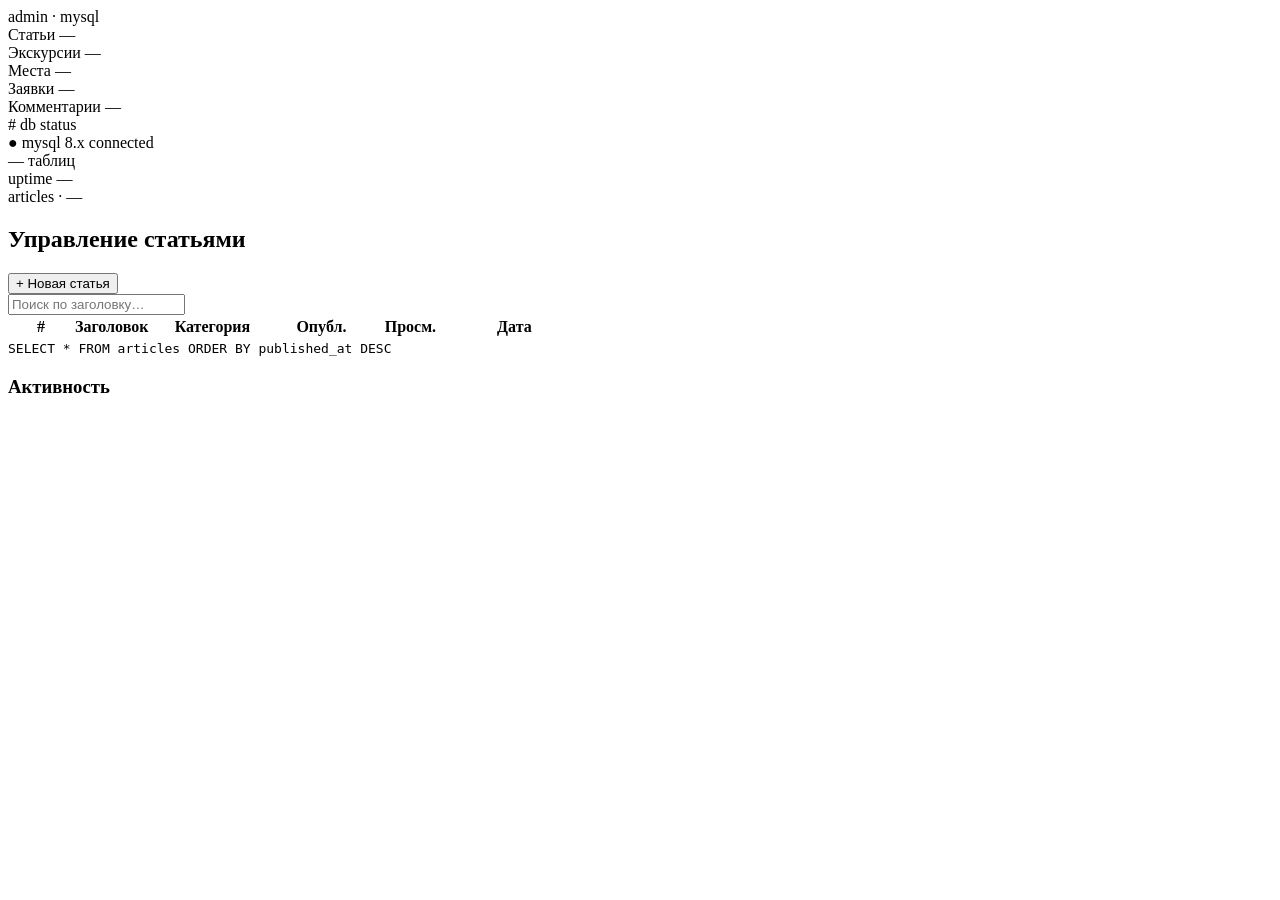
==== frontend/admin.html @ bfc53c81 "Initial commit: Кругосвет Независимый журнал о путешествиях.  - Новости туриндустрии, гайды по стран" ====
<!DOCTYPE html>
<html lang="ru">
<head>
    <meta charset="UTF-8">
    <meta name="viewport" content="width=device-width, initial-scale=1.0">
    <title>Админка — Кругосвет</title>
    <script src="/js/theme.js"></script>
    <link rel="preconnect" href="https://fonts.googleapis.com">
    <link rel="preconnect" href="https://fonts.gstatic.com" crossorigin>
    <link href="https://fonts.googleapis.com/css2?family=PT+Sans:wght@400;500;600;700&family=PT+Serif:ital,wght@0,400;0,700;1,400;1,700&family=JetBrains+Mono:wght@400;500&display=swap" rel="stylesheet">
    <link rel="stylesheet" href="/css/tokens.css">
    <link rel="stylesheet" href="/css/base.css">
    <link rel="stylesheet" href="/css/components.css">
    <link rel="stylesheet" href="/css/listing.css">
    <link rel="stylesheet" href="/css/detail.css">
    <link rel="stylesheet" href="/css/admin.css">
</head>
<body>

<div id="layout-header"></div>

<main class="admin-page">
    <div class="admin-grid">
        <aside class="admin-side">
            <div class="admin-side__title">admin · mysql</div>
            <div class="admin-nav" id="admin-nav">
                <div class="admin-nav__item is-active" data-section="articles">
                    <span id="ic-art"></span>
                    <span>Статьи</span>
                    <span class="admin-nav__count" id="cnt-articles">—</span>
                </div>
                <div class="admin-nav__item" data-section="excursions">
                    <span id="ic-exc"></span>
                    <span>Экскурсии</span>
                    <span class="admin-nav__count" id="cnt-excursions">—</span>
                </div>
                <div class="admin-nav__item" data-section="destinations">
                    <span id="ic-dest"></span>
                    <span>Места</span>
                    <span class="admin-nav__count" id="cnt-destinations">—</span>
                </div>
                <div class="admin-nav__item" data-section="requests">
                    <span id="ic-req"></span>
                    <span>Заявки</span>
                    <span class="admin-nav__count" id="cnt-requests">—</span>
                </div>
                <div class="admin-nav__item" data-section="comments">
                    <span id="ic-com"></span>
                    <span>Комментарии</span>
                    <span class="admin-nav__count" id="cnt-comments">—</span>
                </div>
            </div>

            <div class="db-status">
                <div class="db-status__head"># db status</div>
                <div class="db-status__ok">● mysql 8.x connected</div>
                <div class="muted" id="db-tables">— таблиц</div>
                <div class="muted" id="db-uptime">uptime —</div>
            </div>
        </aside>

        <section>
            <!-- KPI всегда видны -->
            <div class="admin-kpis" id="kpis"></div>

            <!-- ============== СТАТЬИ ============== -->
            <div id="section-articles">
                <div class="admin-head">
                    <div>
                        <div class="admin-head__sub">articles · <span id="art-count">—</span></div>
                        <h1>Управление статьями</h1>
                    </div>
                    <div class="admin-head__actions">
                        <button class="btn btn--primary" id="btn-new-article">+ Новая статья</button>
                    </div>
                </div>

                <div class="admin-toolbar">
                    <input type="text" class="search-input" id="art-search" placeholder="Поиск по заголовку…">
                </div>
                <div class="admin-table-wrap">
                    <table class="admin-table">
                        <thead>
                            <tr>
                                <th style="width:60px;">#</th>
                                <th>Заголовок</th>
                                <th style="width:120px;">Категория</th>
                                <th style="width:90px;">Опубл.</th>
                                <th style="width:80px;">Просм.</th>
                                <th style="width:120px;">Дата</th>
                                <th style="width:130px;"></th>
                            </tr>
                        </thead>
                        <tbody id="art-tbody"></tbody>
                    </table>
                    <div class="sql-foot">
                        <code>SELECT * FROM articles ORDER BY published_at DESC</code>
                    </div>
                </div>
            </div>

            <!-- ============== ЭКСКУРСИИ ============== -->
            <div id="section-excursions" style="display:none;">
                <div class="admin-head">
                    <div>
                        <div class="admin-head__sub">excursions · <span id="exc-count">—</span></div>
                        <h1>Экскурсии и пакеты</h1>
                    </div>
                    <div class="admin-head__actions">
                        <button class="btn btn--primary" id="btn-new-excursion">+ Новая экскурсия</button>
                    </div>
                </div>

                <div class="admin-table-wrap" style="border-radius: 8px;">
                    <table class="admin-table">
                        <thead>
                            <tr>
                                <th style="width:60px;">#</th>
                                <th>Название</th>
                                <th style="width:90px;">Тип</th>
                                <th>Место</th>
                                <th style="width:110px;">Длительн.</th>
                                <th style="width:100px;">Цена от</th>
                                <th style="width:130px;"></th>
                            </tr>
                        </thead>
                        <tbody id="exc-tbody"></tbody>
                    </table>
                    <div class="sql-foot">
                        <code>SELECT * FROM excursions ORDER BY id DESC</code>
                    </div>
                </div>
            </div>

            <!-- ============== МЕСТА ============== -->
            <div id="section-destinations" style="display:none;">
                <div class="admin-head">
                    <div>
                        <div class="admin-head__sub">destinations · <span id="dest-count">—</span></div>
                        <h1>Места отдыха</h1>
                    </div>
                </div>

                <div class="admin-table-wrap" style="border-radius: 8px;">
                    <table class="admin-table">
                        <thead>
                            <tr>
                                <th style="width:60px;">#</th>
                                <th>Название</th>
                                <th style="width:120px;">Страна</th>
                                <th style="width:120px;">Город</th>
                                <th style="width:120px;">Сезон</th>
                                <th style="width:90px;">Featured</th>
                            </tr>
                        </thead>
                        <tbody id="dest-tbody"></tbody>
                    </table>
                    <div class="sql-foot">
                        <code>SELECT * FROM destinations ORDER BY title</code>
                    </div>
                </div>
            </div>

            <!-- ============== ЗАЯВКИ ============== -->
            <div id="section-requests" style="display:none;">
                <div class="admin-head">
                    <div>
                        <div class="admin-head__sub">consult_requests</div>
                        <h1>Заявки на консультацию</h1>
                    </div>
                </div>

                <div class="admin-toolbar">
                    <span class="tag-pill is-active" data-status="">Все</span>
                    <span class="tag-pill" data-status="new">Новые</span>
                    <span class="tag-pill" data-status="in_work">В работе</span>
                    <span class="tag-pill" data-status="done">Обработаны</span>
                    <span class="tag-pill" data-status="cancelled">Отменены</span>
                </div>
                <div class="admin-table-wrap">
                    <table class="admin-table">
                        <thead>
                            <tr>
                                <th style="width:50px;">#</th>
                                <th style="width:120px;">Дата</th>
                                <th>Клиент</th>
                                <th>Контакты</th>
                                <th>Экскурсия</th>
                                <th style="width:120px;">Статус</th>
                            </tr>
                        </thead>
                        <tbody id="req-tbody"></tbody>
                    </table>
                </div>
            </div>

            <!-- ============== КОММЕНТАРИИ ============== -->
            <div id="section-comments" style="display:none;">
                <div class="admin-head">
                    <div>
                        <div class="admin-head__sub">comments</div>
                        <h1>Модерация комментариев</h1>
                    </div>
                </div>

                <div class="admin-table-wrap" style="border-radius: 8px;">
                    <table class="admin-table">
                        <thead>
                            <tr>
                                <th style="width:50px;">#</th>
                                <th style="width:120px;">Где</th>
                                <th style="width:140px;">Автор</th>
                                <th>Текст</th>
                                <th style="width:90px;">Статус</th>
                                <th style="width:160px;"></th>
                            </tr>
                        </thead>
                        <tbody id="com-tbody"></tbody>
                    </table>
                </div>
            </div>

            <!-- Лог -->
            <div class="audit">
                <h3>Активность</h3>
                <div id="audit-list"></div>
            </div>
        </section>
    </div>
</main>

<div id="layout-footer"></div>

<script src="/js/icons.js"></script>
<script src="/js/images.js"></script>
<script src="/js/api.js"></script>
<script src="/js/format.js"></script>
<script src="/js/toast.js"></script>
<script src="/js/layout.js"></script>
<script src="/js/admin.js"></script>

</body>
</html>
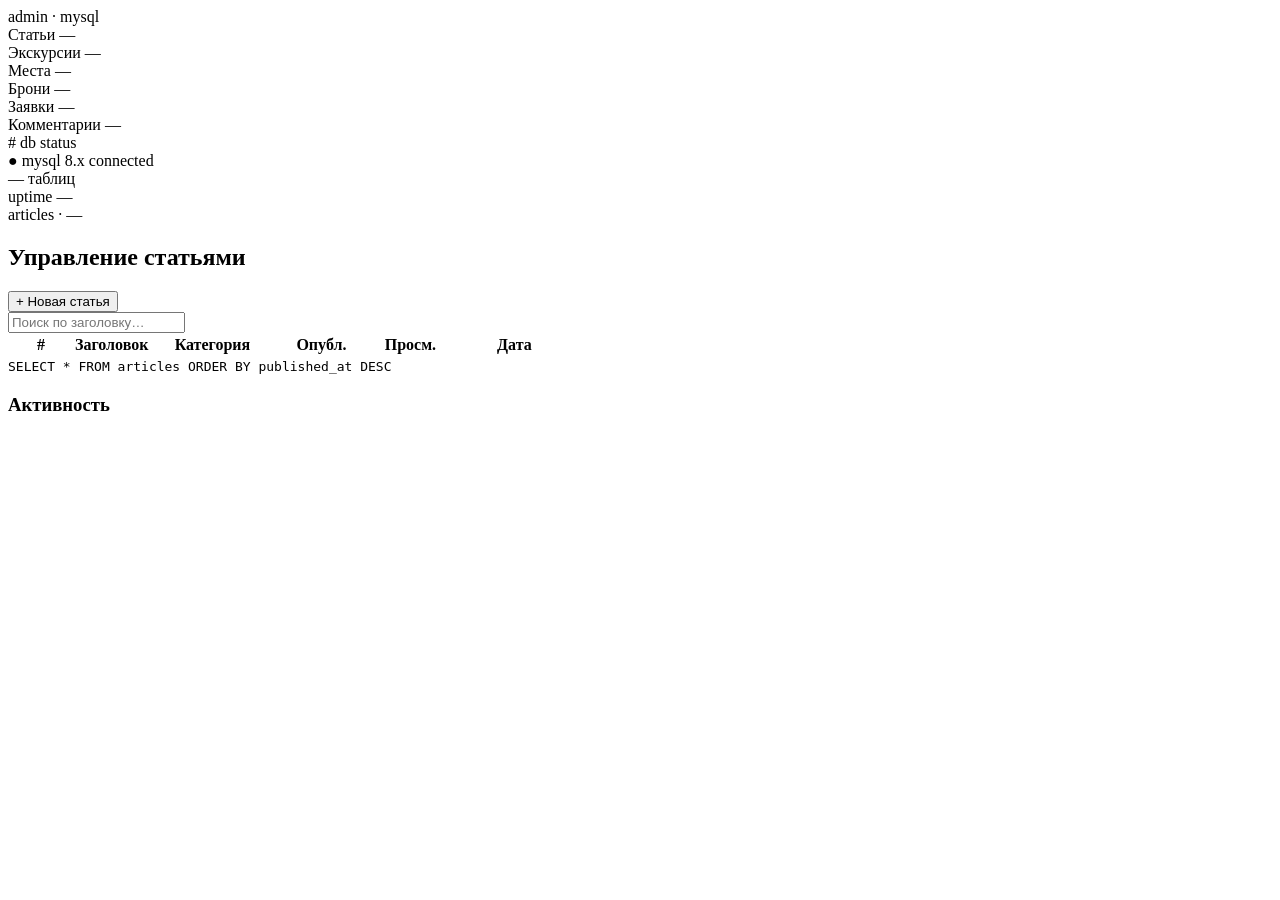
==== commit 9bcac591: "﻿feat: ????????????, ????????, ??????? ?????? - ??????? ????????????: ?????? Booking, API,   ?????? " ====
--- a/frontend/admin.html
+++ b/frontend/admin.html
@@ -2,9 +2,11 @@
 <html lang="ru">
 <head>
     <meta charset="UTF-8">
+    <link rel="icon" type="image/svg+xml" href="/favicon.svg">
     <meta name="viewport" content="width=device-width, initial-scale=1.0">
     <title>Админка — Кругосвет</title>
     <script src="/js/theme.js"></script>
+    <script src="/js/transitions.js"></script>
     <link rel="preconnect" href="https://fonts.googleapis.com">
     <link rel="preconnect" href="https://fonts.gstatic.com" crossorigin>
     <link href="https://fonts.googleapis.com/css2?family=PT+Sans:wght@400;500;600;700&family=PT+Serif:ital,wght@0,400;0,700;1,400;1,700&family=JetBrains+Mono:wght@400;500&display=swap" rel="stylesheet">
@@ -39,6 +41,11 @@
                     <span>Места</span>
                     <span class="admin-nav__count" id="cnt-destinations">—</span>
                 </div>
+                <div class="admin-nav__item" data-section="bookings">
+                    <span id="ic-book"></span>
+                    <span>Брони</span>
+                    <span class="admin-nav__count" id="cnt-bookings">—</span>
+                </div>
                 <div class="admin-nav__item" data-section="requests">
                     <span id="ic-req"></span>
                     <span>Заявки</span>
@@ -161,6 +168,39 @@
                 </div>
             </div>
 
+            <!-- ============== БРОНИ ============== -->
+            <div id="section-bookings" style="display:none;">
+                <div class="admin-head">
+                    <div>
+                        <div class="admin-head__sub">bookings</div>
+                        <h1>Брони экскурсий</h1>
+                    </div>
+                </div>
+
+                <div class="admin-toolbar">
+                    <span class="tag-pill is-active" data-bstatus="">Все</span>
+                    <span class="tag-pill" data-bstatus="pending">Ожидают оплаты</span>
+                    <span class="tag-pill" data-bstatus="paid">Оплачены</span>
+                    <span class="tag-pill" data-bstatus="completed">Завершены</span>
+                    <span class="tag-pill" data-bstatus="cancelled">Отменены</span>
+                </div>
+                <div class="admin-table-wrap">
+                    <table class="admin-table">
+                        <thead>
+                            <tr>
+                                <th style="width:80px;">Код</th>
+                                <th style="width:110px;">Дата</th>
+                                <th>Экскурсия</th>
+                                <th style="width:80px;">Туристов</th>
+                                <th style="width:100px;">Сумма</th>
+                                <th style="width:140px;">Статус</th>
+                            </tr>
+                        </thead>
+                        <tbody id="book-tbody"></tbody>
+                    </table>
+                </div>
+            </div>
+
             <!-- ============== ЗАЯВКИ ============== -->
             <div id="section-requests" style="display:none;">
                 <div class="admin-head">
